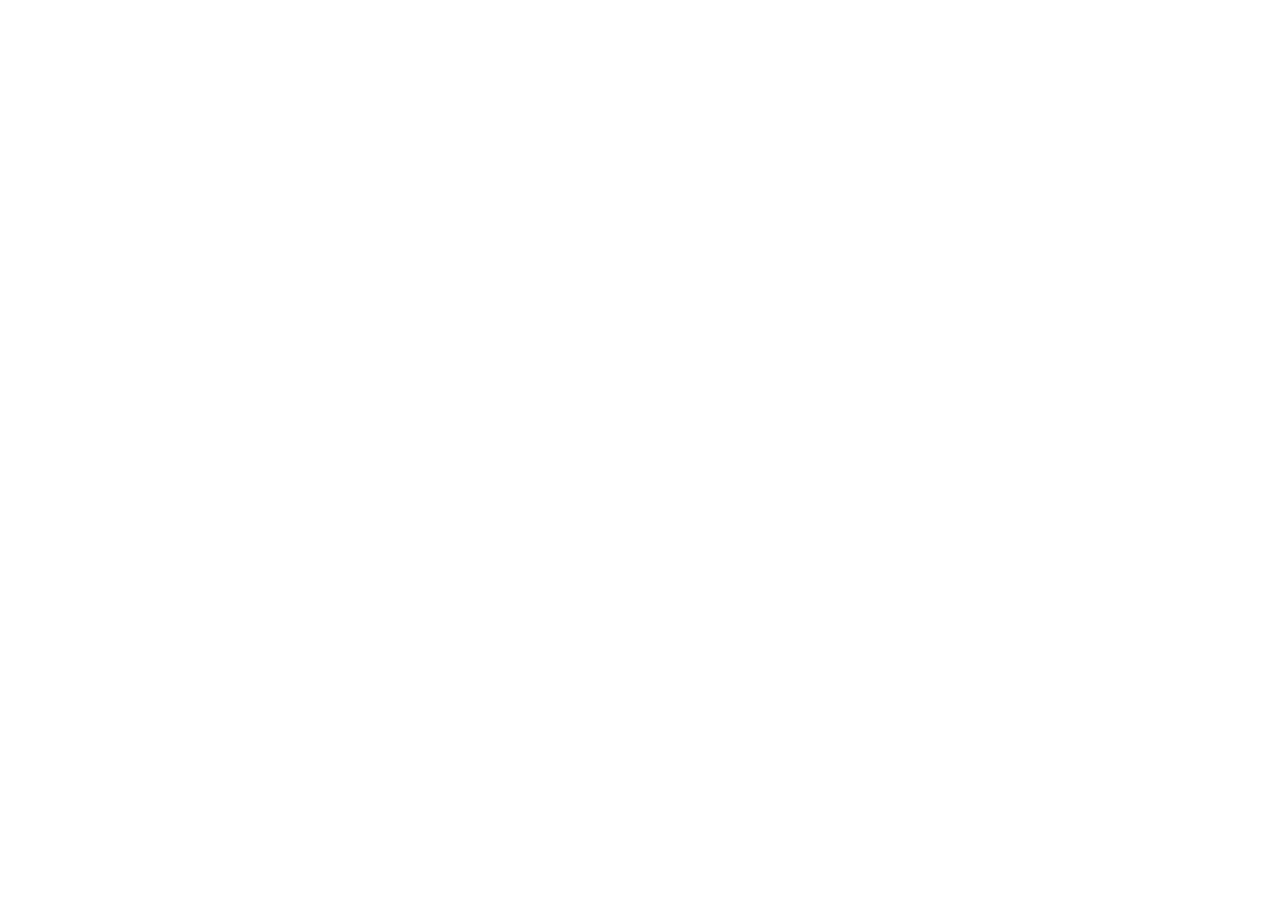
==== wow-roll/index.html @ c5e00bff "feat: wow-roll" ====
<!doctype html>
<html lang="en">
  <head>
    <meta charset="UTF-8" />
    <link rel="icon" type="image/svg+xml" href="/vite.svg" />
    <meta name="viewport" content="width=device-width, initial-scale=1.0" />
    <title>WoW Roll</title>
    <script type="module" crossorigin src="/assets/index-Dz0IrBL8.js"></script>
    <link rel="stylesheet" crossorigin href="/assets/index-BA0oBZlv.css">
  </head>
  <body>
    <div id="root"></div>
  </body>
</html>
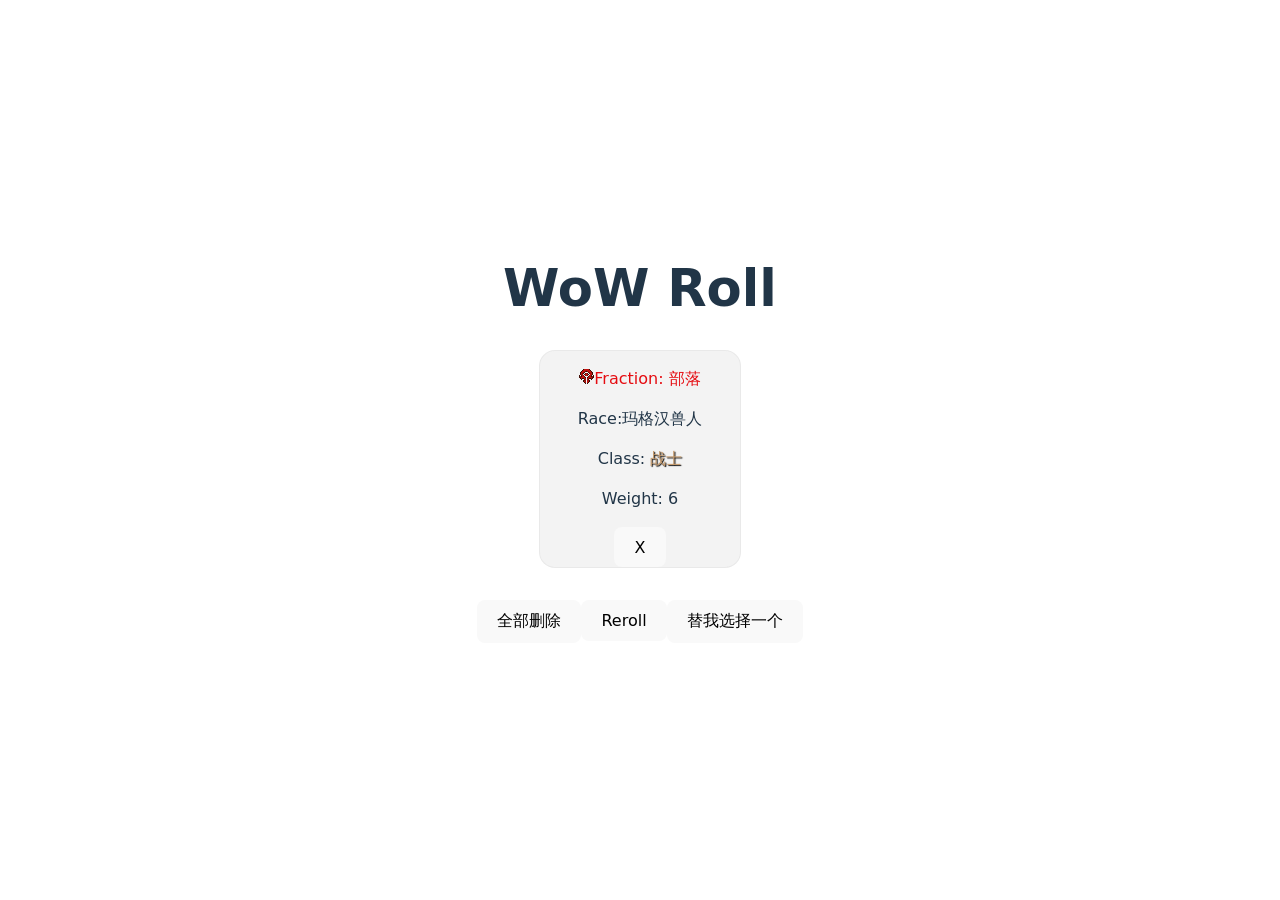
==== commit 64d87f51: "fix: set the root path of wow-roll" ====
--- a/wow-roll/index.html
+++ b/wow-roll/index.html
@@ -2,11 +2,11 @@
 <html lang="en">
   <head>
     <meta charset="UTF-8" />
-    <link rel="icon" type="image/svg+xml" href="/vite.svg" />
+    <link rel="icon" type="image/svg+xml" href="/wow-roll/vite.svg" />
     <meta name="viewport" content="width=device-width, initial-scale=1.0" />
     <title>WoW Roll</title>
-    <script type="module" crossorigin src="/assets/index-Dz0IrBL8.js"></script>
-    <link rel="stylesheet" crossorigin href="/assets/index-BA0oBZlv.css">
+    <script type="module" crossorigin src="/wow-roll/assets/index-Dz0IrBL8.js"></script>
+    <link rel="stylesheet" crossorigin href="/wow-roll/assets/index-BA0oBZlv.css">
   </head>
   <body>
     <div id="root"></div>
--- a/wow-roll/assets/index-BA0oBZlv.css
+++ b/wow-roll/assets/index-BA0oBZlv.css
@@ -0,0 +1 @@
+:root{font-family:system-ui,Avenir,Helvetica,Arial,sans-serif;line-height:1.5;font-weight:400;color-scheme:light dark;color:#ffffffde;background-color:#242424;font-synthesis:none;text-rendering:optimizeLegibility;-webkit-font-smoothing:antialiased;-moz-osx-font-smoothing:grayscale}a{font-weight:500;color:#646cff;text-decoration:inherit}a:hover{color:#535bf2}body{margin:0;display:flex;place-items:center;min-width:320px;min-height:100vh}h1{font-size:3.2em;line-height:1.1}button{border-radius:8px;border:1px solid transparent;padding:.6em 1.2em;font-size:1em;font-weight:500;font-family:inherit;background-color:#1a1a1a;cursor:pointer;transition:border-color .25s}button:hover{border-color:#646cff}button:focus,button:focus-visible{outline:4px auto -webkit-focus-ring-color}@media (prefers-color-scheme: light){:root{color:#213547;background-color:#fff}a:hover{color:#747bff}button{background-color:#f9f9f9}}:root{--color-transparent-gray: rgba(136, 136, 136, .1);--color-alliance: #4954E8;--color-horde: #E50C11;--color-clazz-warrior: #C69B6D;--color-clazz-paladin: #F48CBA;--color-clazz-hunter: #AAD372;--color-clazz-rogue: #FFF468;--color-clazz-priest: #FFFFFF;--color-clazz-deathknight: #C41E3A;--color-clazz-shaman: #0070DD;--color-clazz-mage: #3FC7EB;--color-clazz-warlock: #8788EE;--color-clazz-monk: #00FF98;--color-clazz-druid: #FF7C0A;--color-clazz-demonhunter: #A330C9;--color-clazz-evoker: #33937F}#root{max-width:1280px;margin:0 auto;padding:2rem;text-align:center}@media (prefers-reduced-motion: no-preference){a:nth-of-type(2) .logo{animation:logo-spin infinite 20s linear}}.card{padding:2em}.read-the-docs{color:#888}.roll-result{min-width:200px;border:1px solid var(--color-transparent-gray);border-radius:16px;background-color:var(--color-transparent-gray)}.roll-result.highlight{border:1px solid #646cff}.roll-result:hover{border-color:#646cff}.alliance{color:var(--color-alliance)}.horde{color:var(--color-horde)}.clazz{font-weight:700;text-shadow:1px 1px 1px black}.warrior{color:var(--color-clazz-warrior)}.paladin{color:var(--color-clazz-paladin)}.hunter{color:var(--color-clazz-hunter)}.rogue{color:var(--color-clazz-rogue)}.priest{color:var(--color-clazz-priest)}.deathknight{color:var(--color-clazz-deathknight)}.shaman{color:var(--color-clazz-shaman)}.mage{color:var(--color-clazz-mage)}.warlock{color:var(--color-clazz-warlock)}.monk{color:var(--color-clazz-monk)}.druid{color:var(--color-clazz-druid)}.demonhunter{color:var(--color-clazz-demonhunter)}.evoker{color:var(--color-clazz-evoker)}
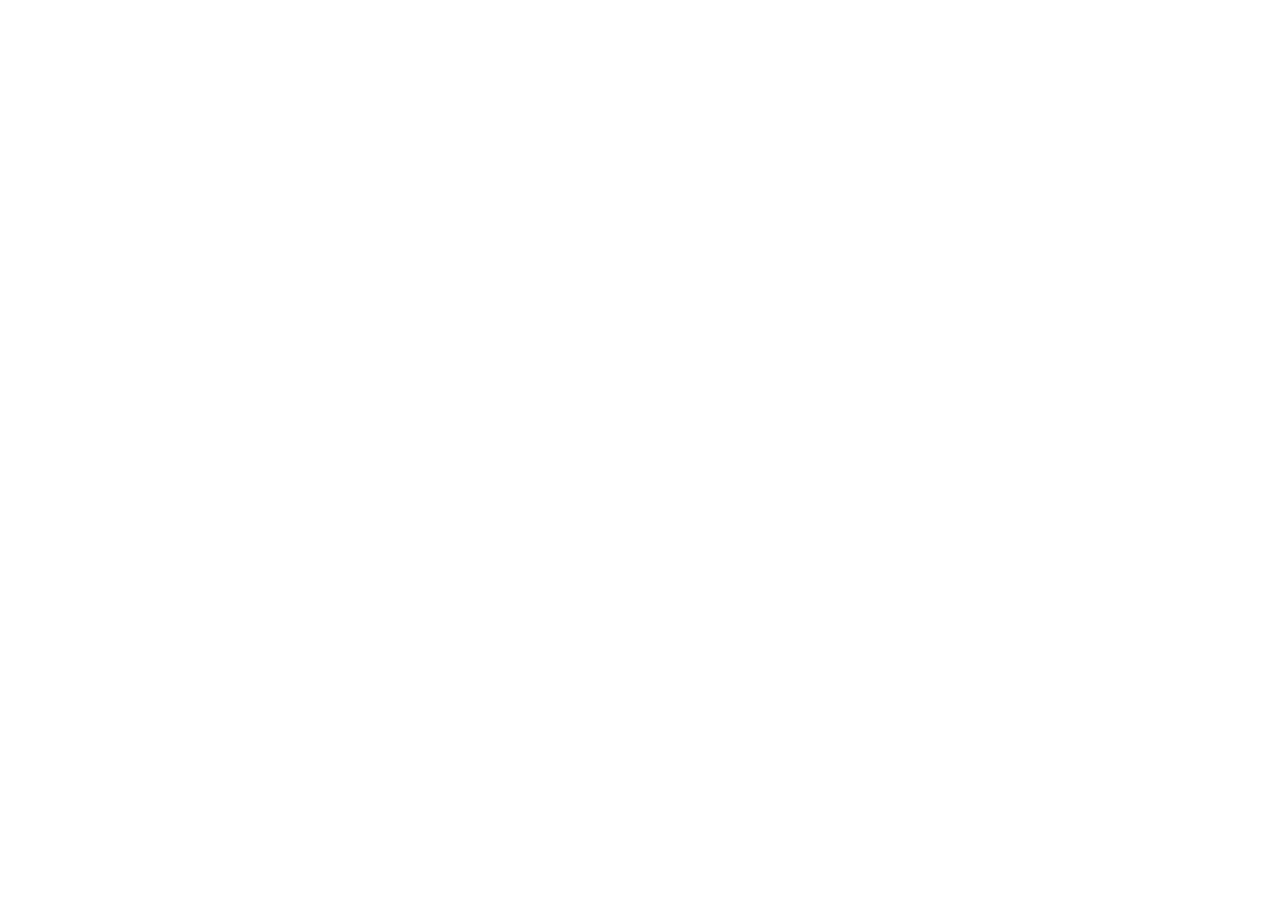
==== commit 826e2bef: "feat: 筛选种族" ====
--- a/wow-roll/index.html
+++ b/wow-roll/index.html
@@ -2,11 +2,11 @@
 <html lang="en">
   <head>
     <meta charset="UTF-8" />
-    <link rel="icon" type="image/svg+xml" href="/wow-roll/vite.svg" />
+    <link rel="icon" type="image/svg+xml" href="/vite.svg" />
     <meta name="viewport" content="width=device-width, initial-scale=1.0" />
     <title>WoW Roll</title>
-    <script type="module" crossorigin src="/wow-roll/assets/index-Dz0IrBL8.js"></script>
-    <link rel="stylesheet" crossorigin href="/wow-roll/assets/index-BA0oBZlv.css">
+    <script type="module" crossorigin src="/assets/index-BtC_Gjjw.js"></script>
+    <link rel="stylesheet" crossorigin href="/assets/index-BA0oBZlv.css">
   </head>
   <body>
     <div id="root"></div>
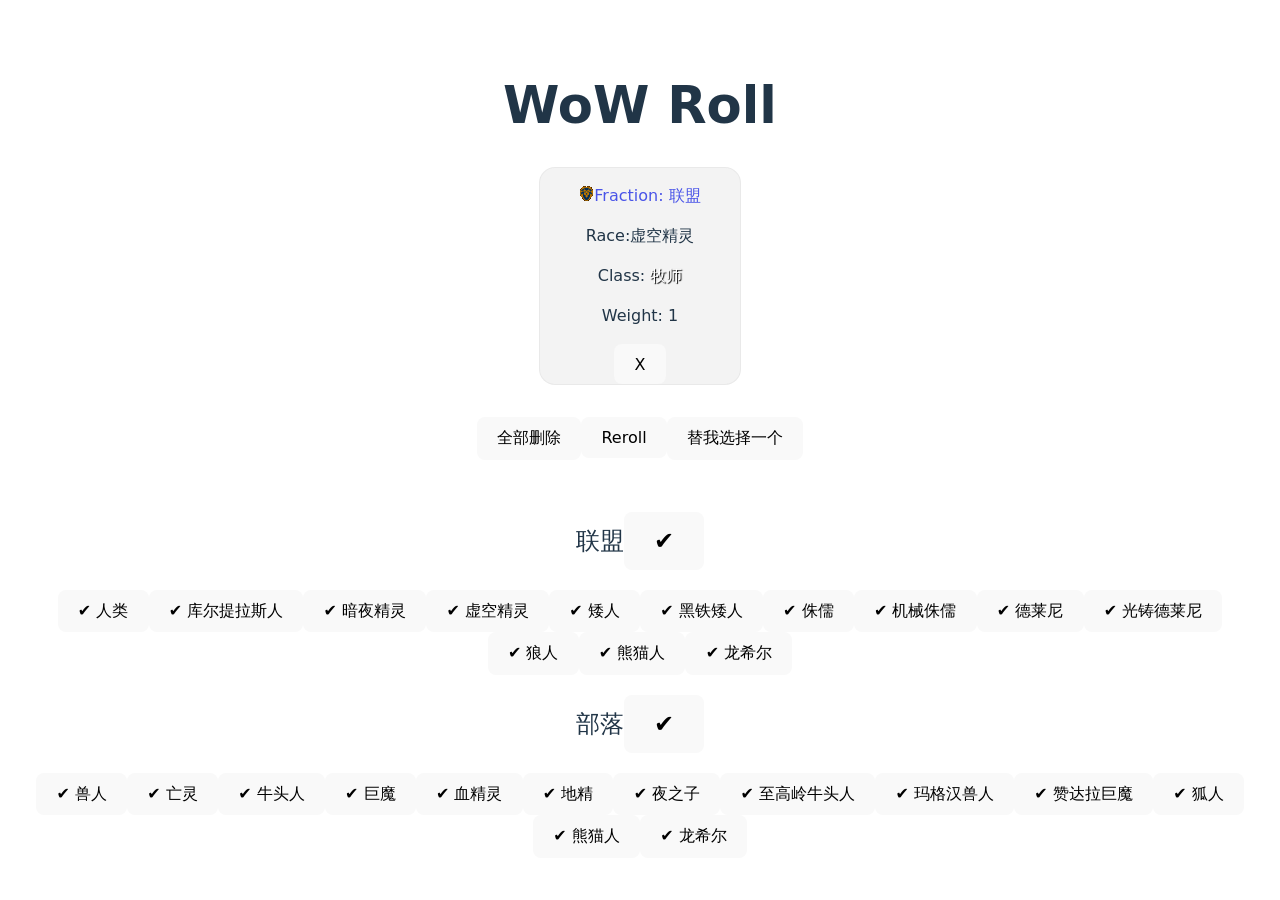
==== commit 43fa53a2: "feat: 增加种族筛选" ====
--- a/wow-roll/index.html
+++ b/wow-roll/index.html
@@ -2,11 +2,11 @@
 <html lang="en">
   <head>
     <meta charset="UTF-8" />
-    <link rel="icon" type="image/svg+xml" href="/vite.svg" />
+    <link rel="icon" type="image/svg+xml" href="/wow-roll/vite.svg" />
     <meta name="viewport" content="width=device-width, initial-scale=1.0" />
     <title>WoW Roll</title>
-    <script type="module" crossorigin src="/assets/index-BtC_Gjjw.js"></script>
-    <link rel="stylesheet" crossorigin href="/assets/index-BA0oBZlv.css">
+    <script type="module" crossorigin src="/wow-roll/assets/index-BtC_Gjjw.js"></script>
+    <link rel="stylesheet" crossorigin href="/wow-roll/assets/index-BA0oBZlv.css">
   </head>
   <body>
     <div id="root"></div>
--- a/wow-roll/assets/index-BA0oBZlv.css
+++ b/wow-roll/assets/index-BA0oBZlv.css
@@ -0,0 +1 @@
+:root{font-family:system-ui,Avenir,Helvetica,Arial,sans-serif;line-height:1.5;font-weight:400;color-scheme:light dark;color:#ffffffde;background-color:#242424;font-synthesis:none;text-rendering:optimizeLegibility;-webkit-font-smoothing:antialiased;-moz-osx-font-smoothing:grayscale}a{font-weight:500;color:#646cff;text-decoration:inherit}a:hover{color:#535bf2}body{margin:0;display:flex;place-items:center;min-width:320px;min-height:100vh}h1{font-size:3.2em;line-height:1.1}button{border-radius:8px;border:1px solid transparent;padding:.6em 1.2em;font-size:1em;font-weight:500;font-family:inherit;background-color:#1a1a1a;cursor:pointer;transition:border-color .25s}button:hover{border-color:#646cff}button:focus,button:focus-visible{outline:4px auto -webkit-focus-ring-color}@media (prefers-color-scheme: light){:root{color:#213547;background-color:#fff}a:hover{color:#747bff}button{background-color:#f9f9f9}}:root{--color-transparent-gray: rgba(136, 136, 136, .1);--color-alliance: #4954E8;--color-horde: #E50C11;--color-clazz-warrior: #C69B6D;--color-clazz-paladin: #F48CBA;--color-clazz-hunter: #AAD372;--color-clazz-rogue: #FFF468;--color-clazz-priest: #FFFFFF;--color-clazz-deathknight: #C41E3A;--color-clazz-shaman: #0070DD;--color-clazz-mage: #3FC7EB;--color-clazz-warlock: #8788EE;--color-clazz-monk: #00FF98;--color-clazz-druid: #FF7C0A;--color-clazz-demonhunter: #A330C9;--color-clazz-evoker: #33937F}#root{max-width:1280px;margin:0 auto;padding:2rem;text-align:center}@media (prefers-reduced-motion: no-preference){a:nth-of-type(2) .logo{animation:logo-spin infinite 20s linear}}.card{padding:2em}.read-the-docs{color:#888}.roll-result{min-width:200px;border:1px solid var(--color-transparent-gray);border-radius:16px;background-color:var(--color-transparent-gray)}.roll-result.highlight{border:1px solid #646cff}.roll-result:hover{border-color:#646cff}.alliance{color:var(--color-alliance)}.horde{color:var(--color-horde)}.clazz{font-weight:700;text-shadow:1px 1px 1px black}.warrior{color:var(--color-clazz-warrior)}.paladin{color:var(--color-clazz-paladin)}.hunter{color:var(--color-clazz-hunter)}.rogue{color:var(--color-clazz-rogue)}.priest{color:var(--color-clazz-priest)}.deathknight{color:var(--color-clazz-deathknight)}.shaman{color:var(--color-clazz-shaman)}.mage{color:var(--color-clazz-mage)}.warlock{color:var(--color-clazz-warlock)}.monk{color:var(--color-clazz-monk)}.druid{color:var(--color-clazz-druid)}.demonhunter{color:var(--color-clazz-demonhunter)}.evoker{color:var(--color-clazz-evoker)}
